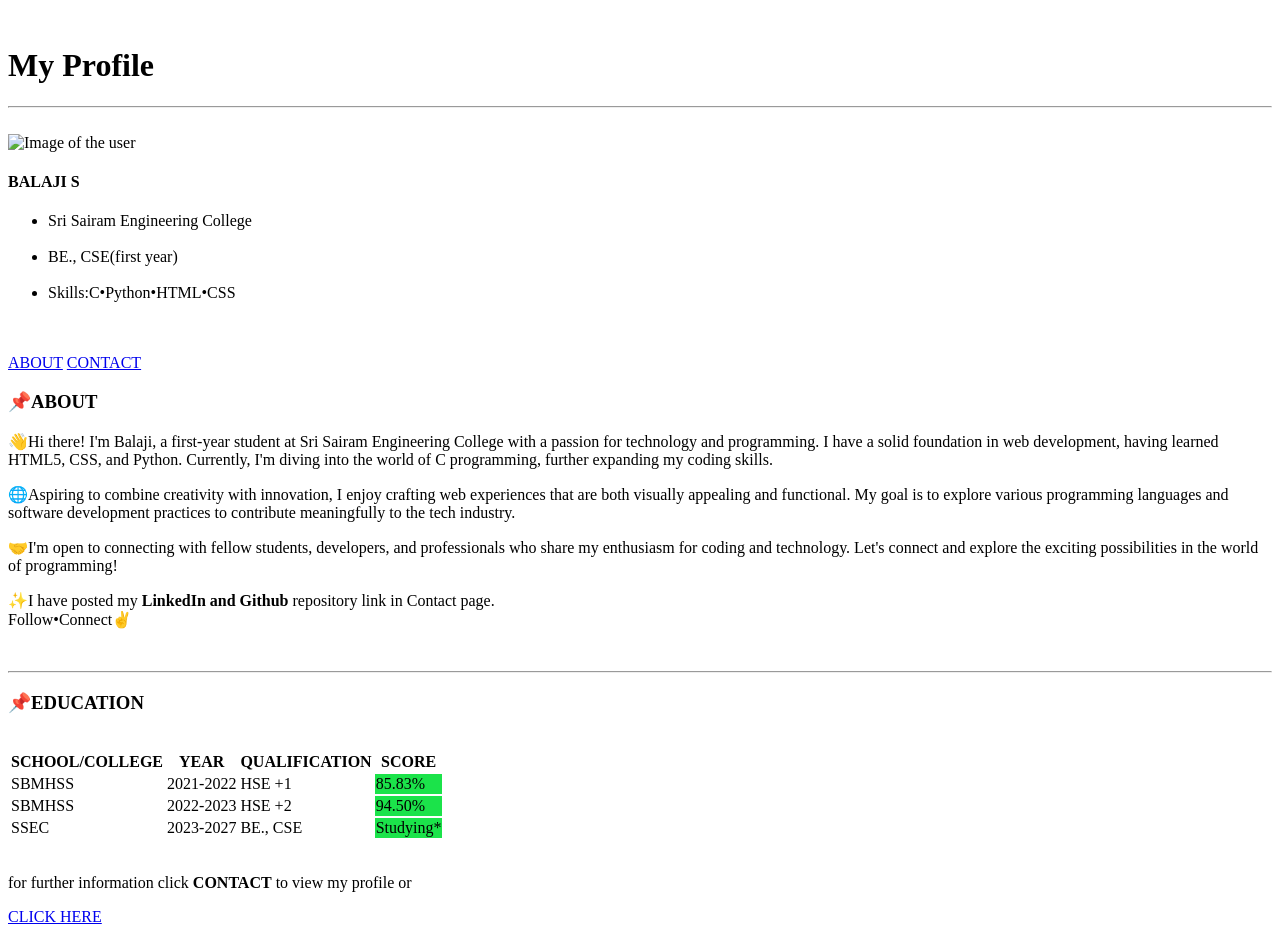
==== Profile/Profile.html @ 2d3f2545 "Create Profile.html I used my resume to convey my skills in HTML and CSS" ====
<!DOCTYPE html>
<html lang="en" >
<head>
    <title>My Profile</title>
    <link rel="stylesheet" href="my profile.css">
</head>
<body>
    <div class="lion" style="background-image:url("canva. png")">
        <br>
        <h1>My Profile</h1>
        <hr>
        <br>
        <img src="img.jpg" alt="Image of the user">
        <h4>BALAJI S</h4>
        <ul class="ul">
            <li>Sri Sairam Engineering College</li>
            <br>
            <li>BE., CSE(first year)</li>
            <br>
            <li>Skills:C•Python•HTML•CSS</li>
            <br>
        </ul>
        <br>
        <a class="b" href="my profile.html">ABOUT</a>
        <a class="c" href="contact.html">CONTACT</a>
<br>
<h3>📌ABOUT</h3>
        
<p>👋Hi there! I'm Balaji, a <r>first-year</r> student at <r>Sri Sairam Engineering College</r> with a passion for technology and programming. I have a solid foundation in <r>web development</r>, having learned <r>HTML5, CSS, and Python</r>. Currently, I'm diving into the world of C programming, further expanding my coding skills.
</p>
<p>
🌐Aspiring to combine creativity with innovation, I enjoy crafting web experiences that are both visually appealing and functional. My goal is to explore various programming languages and <r>software development</r> practices to contribute meaningfully to the tech industry.
</p>

<p>
🤝I'm open to connecting with fellow students, developers, and professionals who share my enthusiasm for coding and technology. Let's connect and explore the exciting possibilities in the world of programming!
</p>
<p>✨️I have posted my <r><b>LinkedIn and Github</b></r> repository link in Contact page.
<br>Follow•Connect✌️
</p>

<br>
<hr>
<h3>📌EDUCATION </h3>
<br>
<table>
    <tr>
        <th>SCHOOL/COLLEGE</th>
        <th>YEAR</th>
        <th>QUALIFICATION </th>
        <th>SCORE</th>
    </tr>
    <tr>
        <td>SBMHSS</td>
        <td>2021-2022</td>
        <td>HSE +1</td>
        <td class="a" style="background-color:#1be34a">85.83%</td>
    </tr>
    <tr>
        <td>SBMHSS</td>
        <td>2022-2023</td>
        <td>HSE +2</td>
        <td class="a" style="background-color:#1be34a">94.50%</td>
    </tr>
    <tr>
        <td>SSEC</td>
        <td>2023-2027</td>
        <td>BE., CSE</td>
   <td class="a" style="background-color:#1be34a">Studying*</td>
    </tr>
</table>
<br>
   <div class="extra"><p>for further information click <b>CONTACT</b> to view my profile or</p>
   <a href="contact.html">CLICK HERE</a></div>

        
    </div>
</body>
</html>
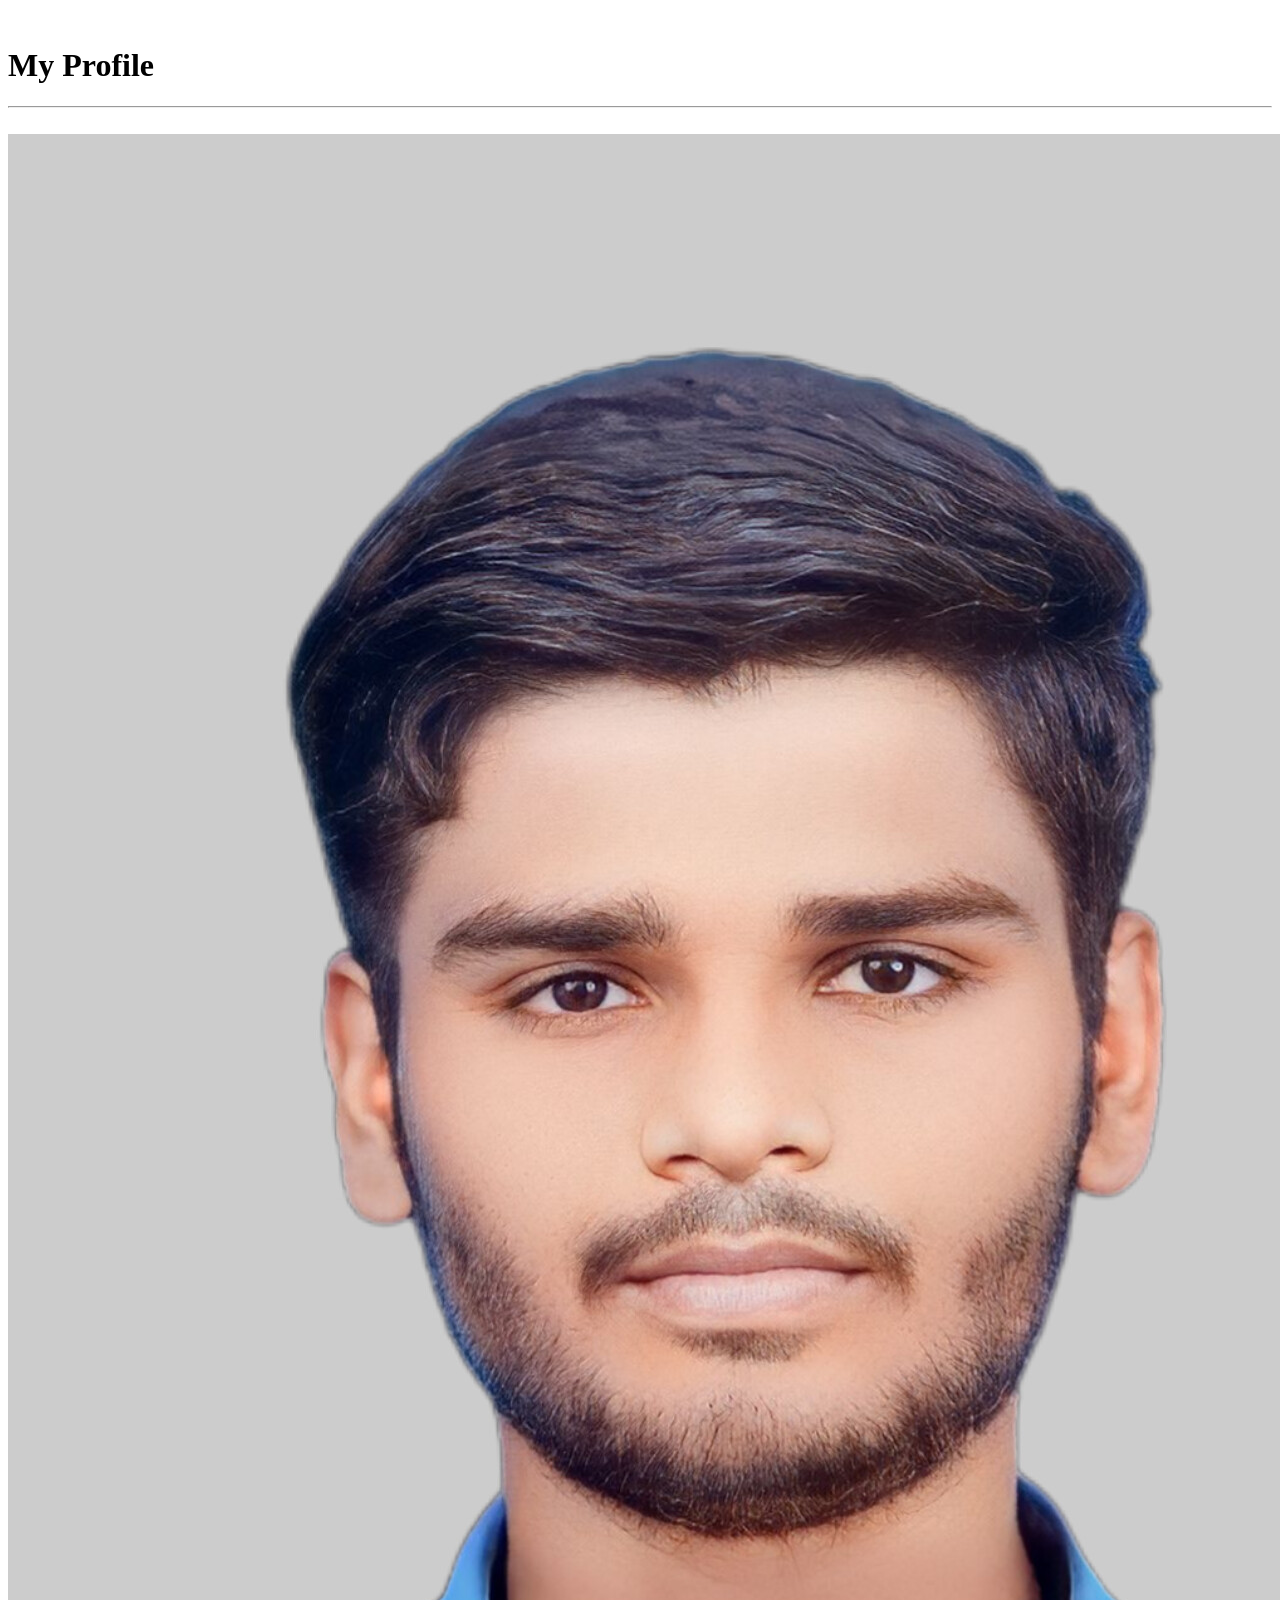
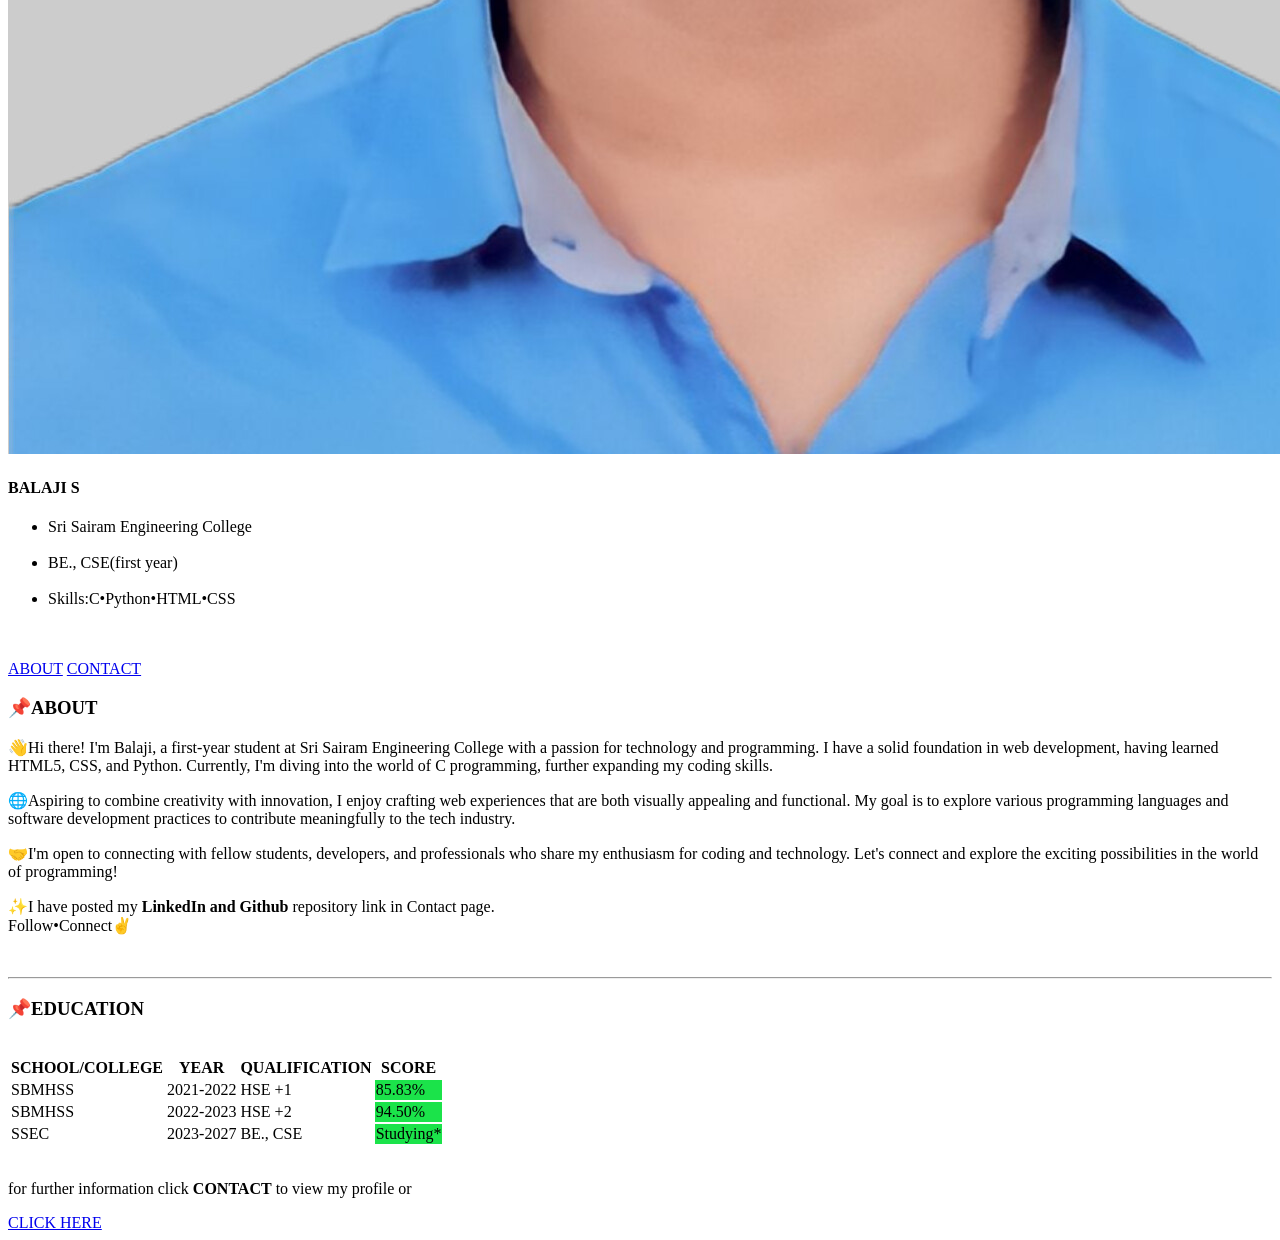
==== commit bd78bfd4: "Profile.html" ====
--- a/Profile/Profile.html
+++ b/Profile/Profile.html
@@ -2,10 +2,10 @@
 <html lang="en" >
 <head>
     <title>My Profile</title>
-    <link rel="stylesheet" href="my profile.css">
+    <link rel="stylesheet" href="profile.css">
 </head>
 <body>
-    <div class="lion" style="background-image:url("canva. png")">
+    <div class="lion" style="background-image:url("canva.png")">
         <br>
         <h1>My Profile</h1>
         <hr>
@@ -21,7 +21,7 @@
             <br>
         </ul>
         <br>
-        <a class="b" href="my profile.html">ABOUT</a>
+        <a class="b" href="profile.html">ABOUT</a>
         <a class="c" href="contact.html">CONTACT</a>
 <br>
 <h3>📌ABOUT</h3>
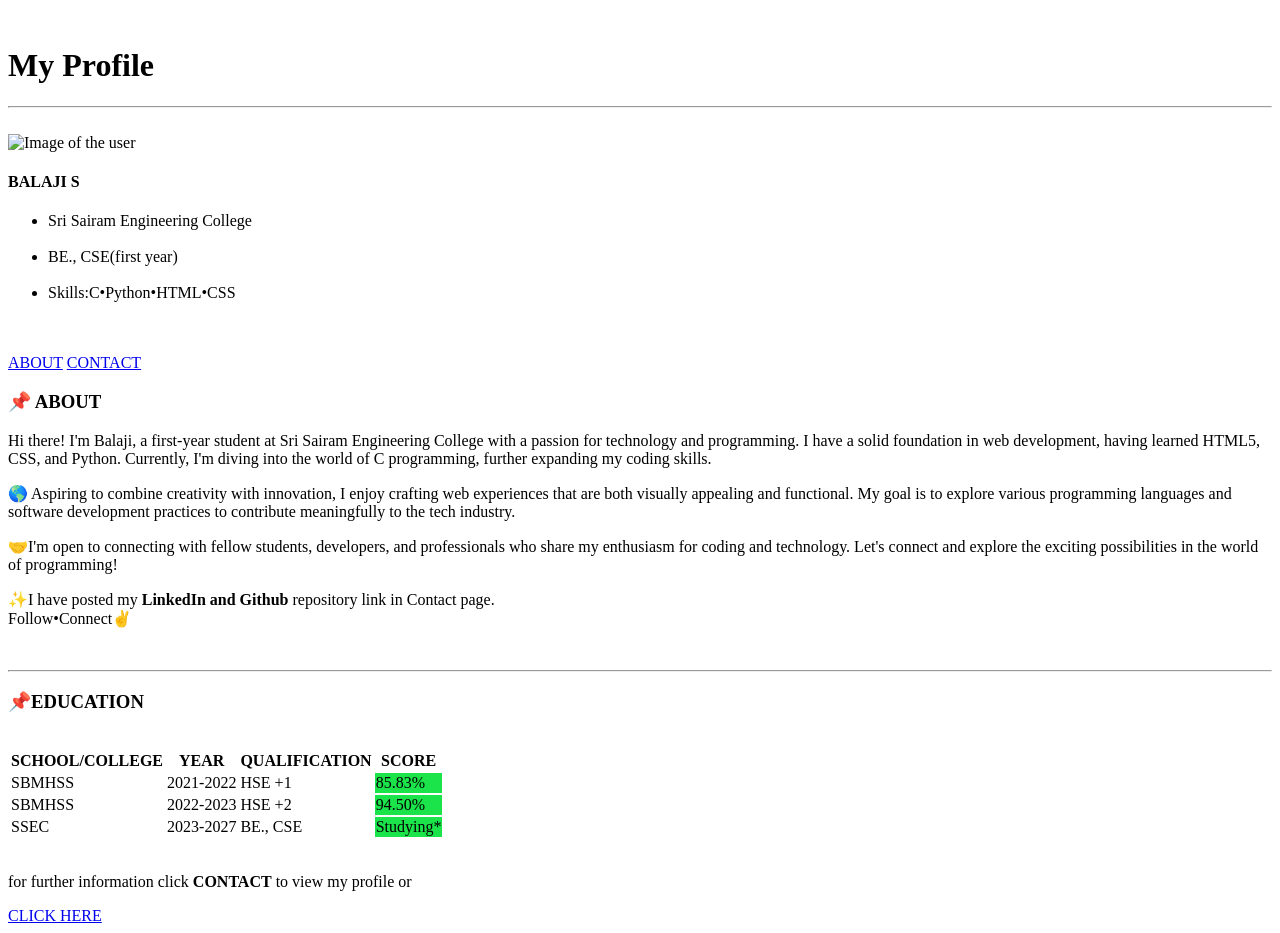
==== commit c94bea9c: "Create Profile.html" ====
--- a/Profile/Profile.html
+++ b/Profile/Profile.html
@@ -1,11 +1,12 @@
 <!DOCTYPE html>
 <html lang="en" >
 <head>
+    <meta charset="UTF-8">
     <title>My Profile</title>
-    <link rel="stylesheet" href="profile.css">
+   <link rel="stylesheet" href="profile.css">
 </head>
 <body>
-    <div class="lion" style="background-image:url("canva.png")">
+    <div class="lion" style="background-image:url("canva. png")">
         <br>
         <h1>My Profile</h1>
         <hr>
@@ -21,27 +22,27 @@
             <br>
         </ul>
         <br>
-        <a class="b" href="profile.html">ABOUT</a>
+        <a class="b" href="my profile.html">ABOUT</a>
         <a class="c" href="contact.html">CONTACT</a>
 <br>
-<h3>📌ABOUT</h3>
+<h3> &#128204 ABOUT</h3>
         
-<p>👋Hi there! I'm Balaji, a <r>first-year</r> student at <r>Sri Sairam Engineering College</r> with a passion for technology and programming. I have a solid foundation in <r>web development</r>, having learned <r>HTML5, CSS, and Python</r>. Currently, I'm diving into the world of C programming, further expanding my coding skills.
+<p>Hi there! I'm Balaji, a <r>first-year</r> student at <r>Sri Sairam Engineering College</r> with a passion for technology and programming. I have a solid foundation in <r>web development</r>, having learned <r>HTML5, CSS, and Python</r>. Currently, I'm diving into the world of C programming, further expanding my coding skills.
 </p>
 <p>
-🌐Aspiring to combine creativity with innovation, I enjoy crafting web experiences that are both visually appealing and functional. My goal is to explore various programming languages and <r>software development</r> practices to contribute meaningfully to the tech industry.
+&#127758 Aspiring to combine creativity with innovation, I enjoy crafting web experiences that are both visually appealing and functional. My goal is to explore various programming languages and <r>software development</r> practices to contribute meaningfully to the tech industry.
 </p>
 
 <p>
-🤝I'm open to connecting with fellow students, developers, and professionals who share my enthusiasm for coding and technology. Let's connect and explore the exciting possibilities in the world of programming!
+&#129309I'm open to connecting with fellow students, developers, and professionals who share my enthusiasm for coding and technology. Let's connect and explore the exciting possibilities in the world of programming!
 </p>
-<p>✨️I have posted my <r><b>LinkedIn and Github</b></r> repository link in Contact page.
-<br>Follow•Connect✌️
+<p>&#10024I have posted my <r><b>LinkedIn and Github</b></r> repository link in Contact page.
+<br>Follow•Connect&#9996;
 </p>
 
 <br>
 <hr>
-<h3>📌EDUCATION </h3>
+<h3> &#128204EDUCATION </h3>
 <br>
 <table>
     <tr>
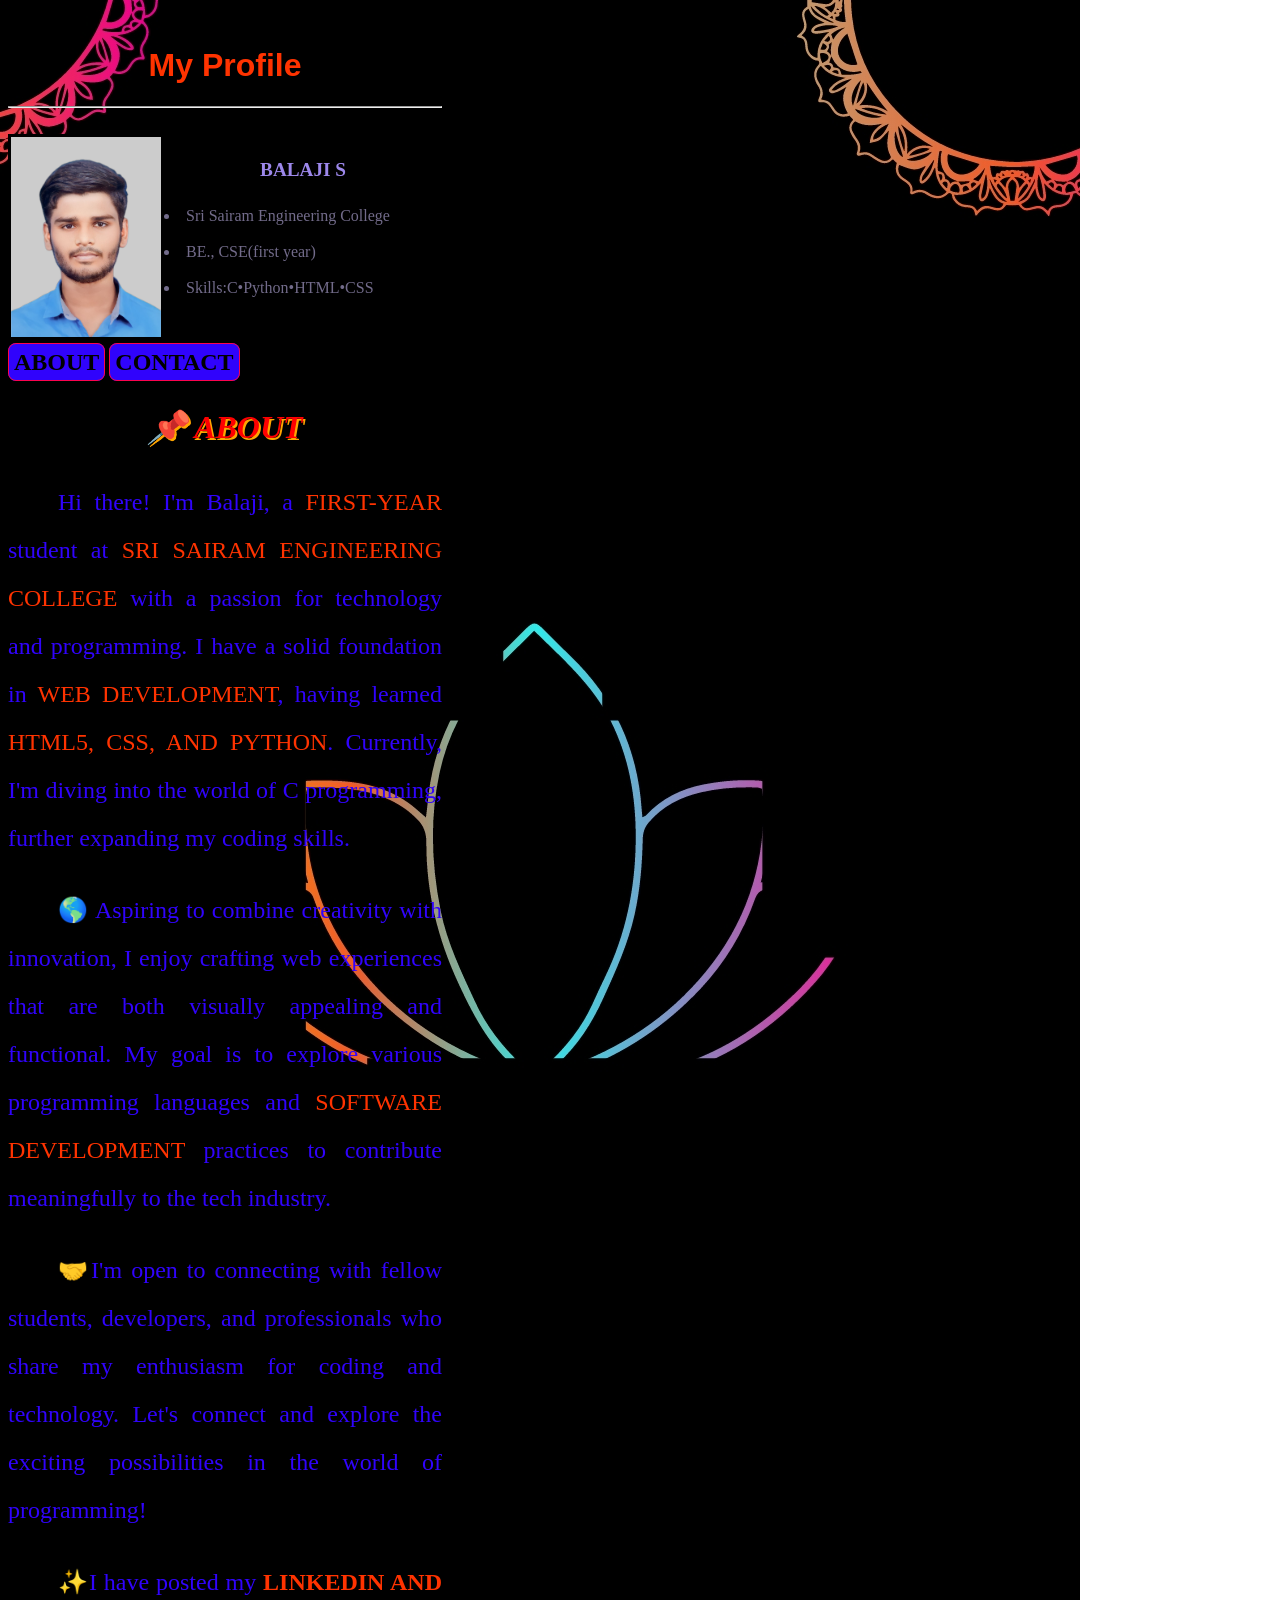
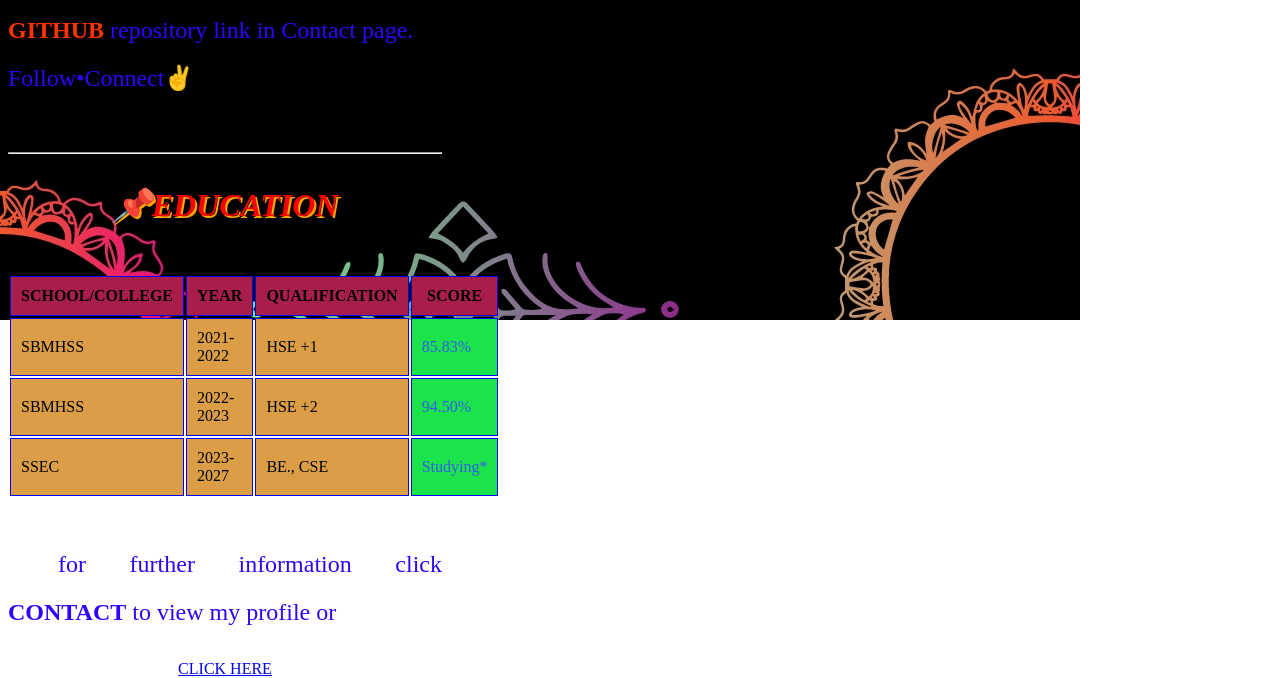
==== commit 0b5f79f9: "Update Profile.html" ====
--- a/Profile/Profile.html
+++ b/Profile/Profile.html
@@ -6,7 +6,7 @@
    <link rel="stylesheet" href="profile.css">
 </head>
 <body>
-    <div class="lion" style="background-image:url("canva. png")">
+    <div class="lion" style="background-image:url("canva.png")">
         <br>
         <h1>My Profile</h1>
         <hr>
--- a/Profile/profile.css
+++ b/Profile/profile.css
@@ -0,0 +1,100 @@
+html{
+    width:450px;
+    height:500px;
+}
+h1{
+    text-align:center;
+    font-family: 'Ubuntu', sans-serif;
+    color:#ff3300;
+    
+}
+img{
+    width:150px;
+    height:200px;
+    border:3px solid;
+    float:left;
+}
+h4{
+    text-align:center;
+    font-size:1.2em;
+    color:#9d88eb;
+}
+h3{
+    text-align:center;
+    font-size:2em;
+    font-style: italic;
+    font-weight: 900;
+    color:red;
+    text-shadow: 2px 2px orange;
+}
+.ul{
+    list-style-position:inside;
+    font-size:1em;
+    color:#726b8a;
+}
+p{
+    text-align:justify;
+    color:#3003fc;
+    text-indent:50px;
+    font-family: Times New Roman;
+    font-size:1.5em;
+    line-height:2em;
+}
+tr{
+    border:2px solid;
+    background-color: #db9d46 ;
+    padding:10px;
+}
+th{
+    border:1px solid blue;
+    background-color:  #a81e4a;
+    padding:10px;
+}
+td{
+    border:1px solid blue;
+   padding:10px;
+}
+.a{
+    color: #345eeb;    
+}
+.b{
+    text-align: center;
+    font-size:24px;
+    font-weight:bold;
+    font-size: oblique;
+    text-decoration:none;
+    border:1px solid #fc034e;
+    background-color:#3003fc;
+    Color:black;
+    padding:5px;
+    border-radius:8px;
+}
+.c{
+    text-align: center;
+    font-size:24px;
+    font-weight:bold;
+    font-size: oblique;
+    text-decoration:none;
+    border:1px solid #fc034e;
+    
+    background-color:#3003fc;
+    Color:black;
+    padding:5px;
+    border-radius:8px;
+}
+.extra{
+    text-align:center ;
+}
+html{
+    background-image:url('canva.jpg') ;
+    background-repeat:no-repeat ;    
+    background-attachment: fixed;
+    
+    background-size: auto;
+}
+r{
+    color:#ff3300;
+    font-size:1em;
+    text-transform:uppercase;
+}
+
